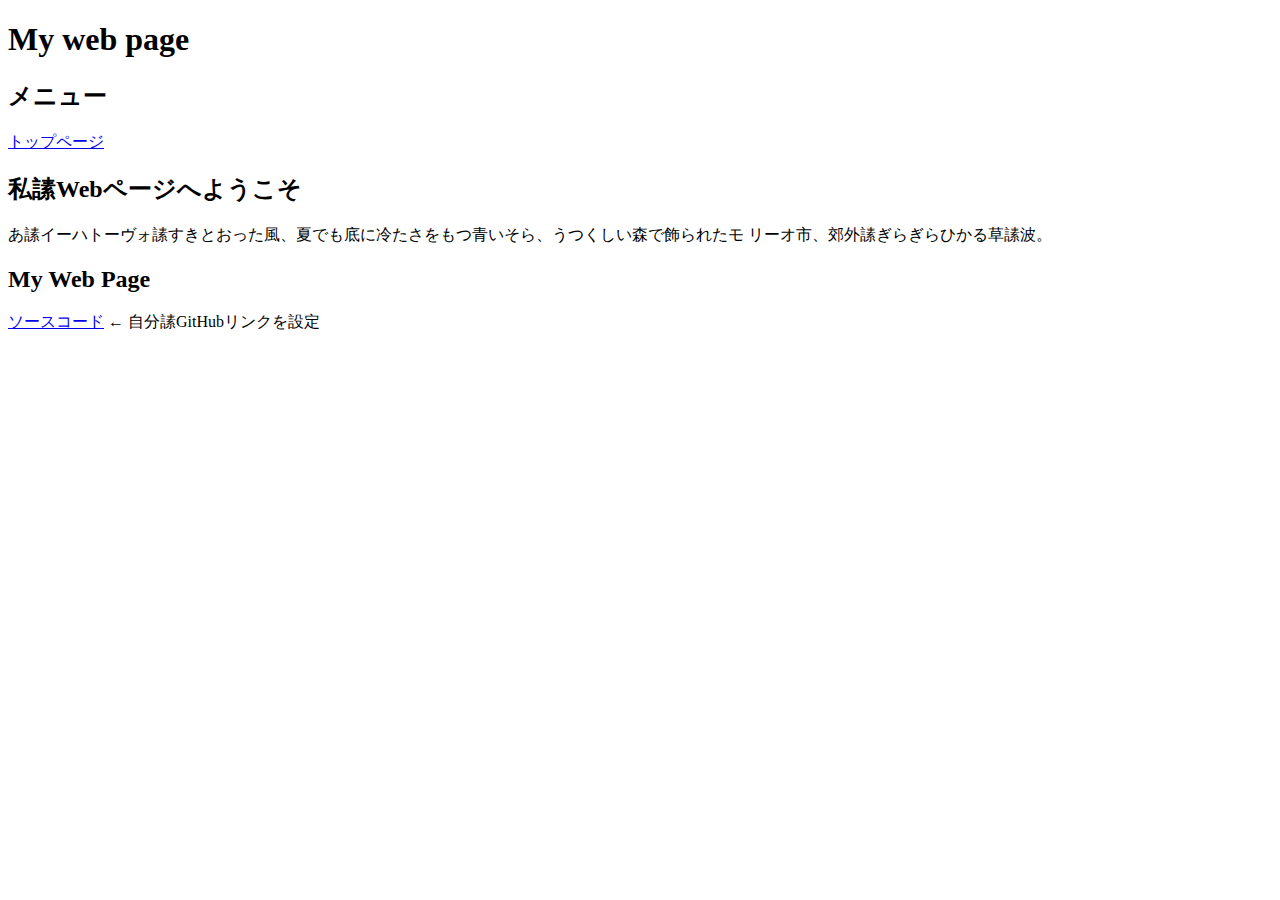
==== index.html @ becc36fe "updete" ====
<!DOCTYPE html>
<html lang="ja">
<head>
 <meta charset="UTF-8">
 <meta name="viewport" content="width=device-width, initial-scale=1.0">
 <title>My web page</title>
</head>
<body>
    <header>
        <h1>My web page</h1> 
        </header>
        <aside>
        <h2>メニュー</h2>
        <a href="./">トップページ</a>
        </aside>
        <main>
            <h2>私䛾Webページへようこそ</h2>
            <p>あ䛾イーハトーヴォ䛾すきとおった風、夏でも底に冷たさをもつ青いそら、うつくしい森で飾られたモ
           リーオ市、郊外䛾ぎらぎらひかる草䛾波。 </p>
            </main>
            <footer>
            <h2>My Web Page</h2>
            <a href="https://github.com/92thunder/web-training">ソースコード</a> ← 自分䛾GitHubリンクを設定
            </footer>
</body>
</html>
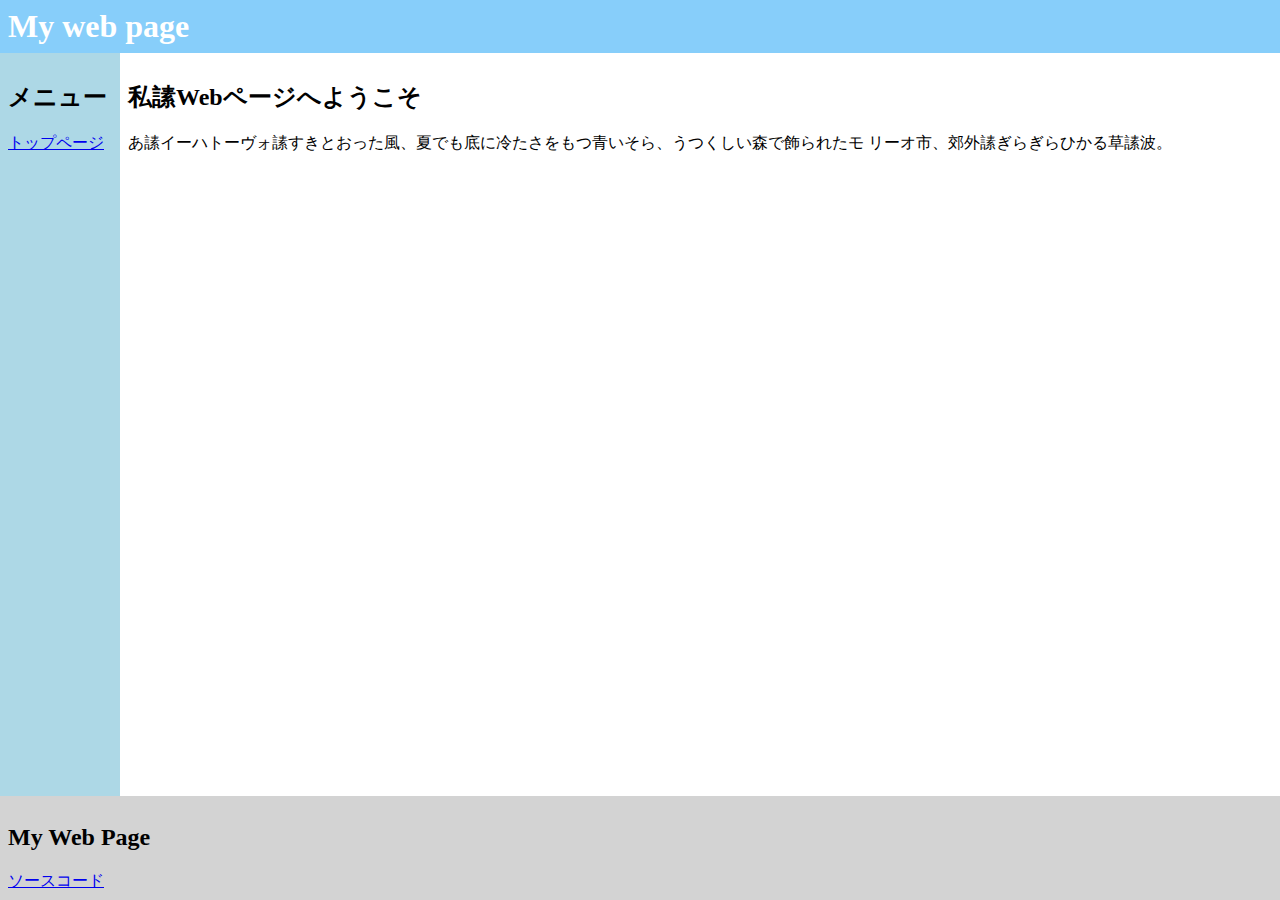
==== commit 0750e61f: "update" ====
--- a/index.html
+++ b/index.html
@@ -4,6 +4,7 @@
  <meta charset="UTF-8">
  <meta name="viewport" content="width=device-width, initial-scale=1.0">
  <title>My web page</title>
+ <link href="./style.css" rel="stylesheet" />
 </head>
 <body>
     <header>
@@ -20,7 +21,7 @@
             </main>
             <footer>
             <h2>My Web Page</h2>
-            <a href="https://github.com/92thunder/web-training">ソースコード</a> ← 自分䛾GitHubリンクを設定
+            <a href="https://github.com/shiitayamaguti/web-training">ソースコード</a>
             </footer>
 </body>
 </html>
--- a/style.css
+++ b/style.css
@@ -0,0 +1,39 @@
+header {
+    background-color: lightskyblue;
+    color: white;
+   }
+   html, body, h1 {
+    margin: 0;
+    padding: 0;
+   }
+   body > * {
+    padding: 8px;
+   }
+   body {
+    display: grid;
+    min-height: 100vh;
+    grid-template-rows: auto 1fr auto;
+    grid-template-columns: 120px 1fr;
+   }
+   header {
+    grid-row: 1;
+    grid-column: 1 / 3;
+    background-color: lightskyblue;
+    color: white;
+   }
+   aside {
+    background-color: lightblue;
+    grid-row: 2;
+    grid-column: 1;
+    padding: 8px;
+   }
+   main {
+    grid-row: 2;
+    grid-column: 2;
+   }
+   footer {
+    grid-row: 3;
+    grid-column: 1 / 3;
+    background-color: lightgray;
+   }
+   